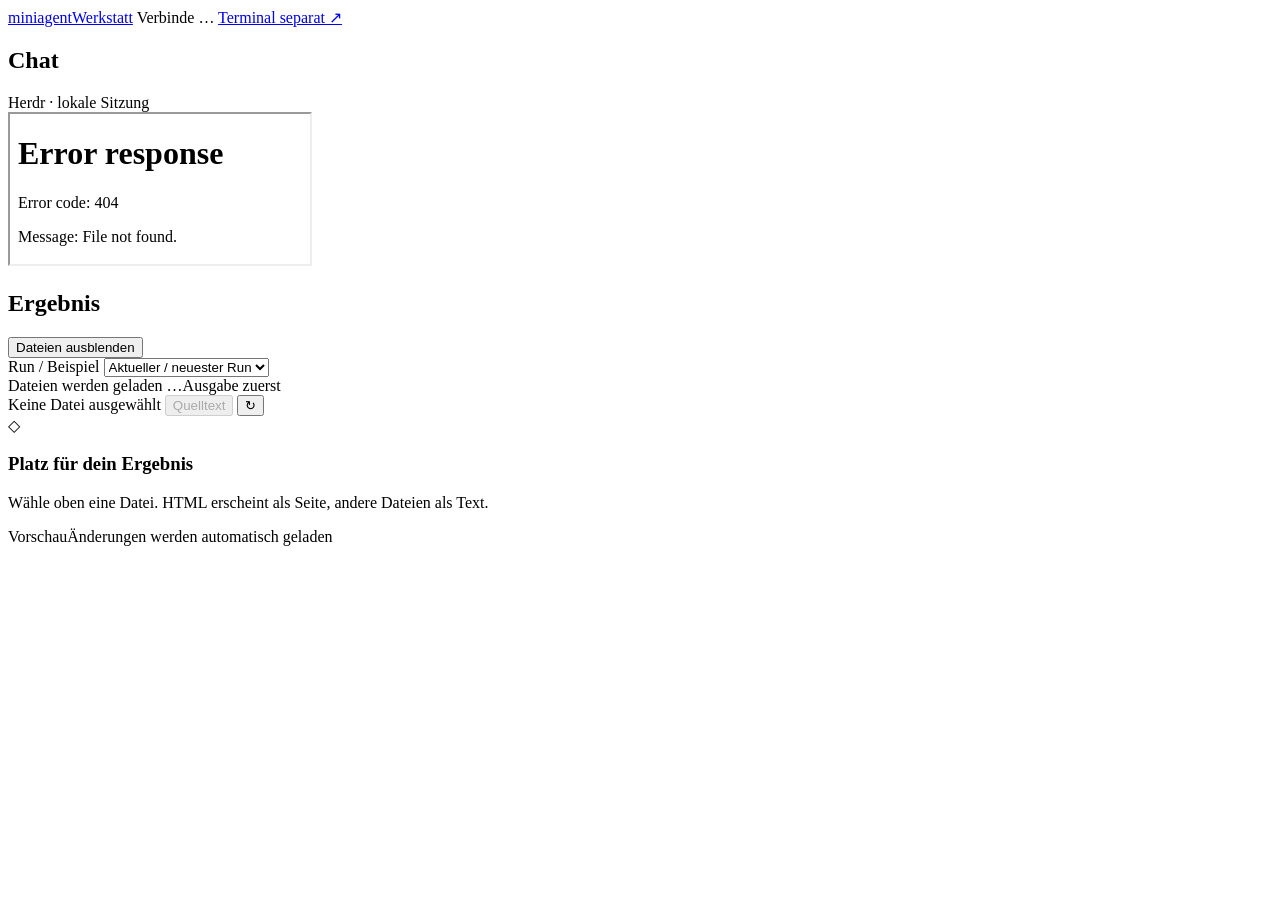
==== miniagent/web/static/index.html @ a20568cc "Add split Herdr workspace view with isolated previews and file browser" ====
<!doctype html>
<html lang="de">
<head>
  <meta charset="utf-8">
  <meta name="viewport" content="width=device-width, initial-scale=1">
  <title>miniagent · Werkstatt</title>
  <link rel="stylesheet" href="/style.css">
  <script src="/app.js" defer></script>
</head>
<body>
  <header class="topbar">
    <a class="brand" href="/">miniagent<span>Werkstatt</span></a>
    <span class="connection" id="connection" role="status">Verbinde …</span>
    <a class="terminal-link" href="/terminal/" target="_blank" rel="noopener">Terminal separat ↗</a>
  </header>
  <main id="layout">
    <section class="terminal-panel" aria-label="Chat in Herdr">
      <div class="panel-heading"><h1>Chat</h1><span>Herdr · lokale Sitzung</span></div>
      <iframe id="terminal" src="/terminal/" title="Herdr mit miniagent Chat" allow="clipboard-read; clipboard-write"></iframe>
    </section>
    <div id="divider" role="separator" tabindex="0" aria-label="Breite von Chat und Vorschau ändern" aria-orientation="vertical" aria-valuemin="25" aria-valuemax="75" aria-valuenow="50"></div>
    <section class="results-panel" aria-label="Ergebnisdateien und Vorschau">
      <div class="panel-heading"><h2>Ergebnis</h2><button id="toggle-files" aria-expanded="true" aria-controls="file-browser">Dateien ausblenden</button></div>
      <div id="file-browser">
        <label class="run-label" for="run">Run / Beispiel</label>
        <select id="run"><option value="">Aktueller / neuester Run</option></select>
        <div class="list-heading"><span id="file-count">Dateien werden geladen …</span><span>Ausgabe zuerst</span></div>
        <div id="files" aria-label="Dateiliste"></div>
      </div>
      <div class="preview-toolbar">
        <span id="filename" title="">Keine Datei ausgewählt</span>
        <button id="source" aria-pressed="false" disabled>Quelltext</button>
        <button id="refresh" title="Dateiliste und Vorschau neu laden" aria-label="Neu laden">↻</button>
      </div>
      <div id="notice" role="status"></div>
      <div id="preview"><div class="empty"><span class="empty-icon">◇</span><h3>Platz für dein Ergebnis</h3><p>Wähle oben eine Datei. HTML erscheint als Seite, andere Dateien als Text.</p></div></div>
      <footer><span id="view-kind">Vorschau</span><span>Änderungen werden automatisch geladen</span></footer>
    </section>
  </main>
</body>
</html>
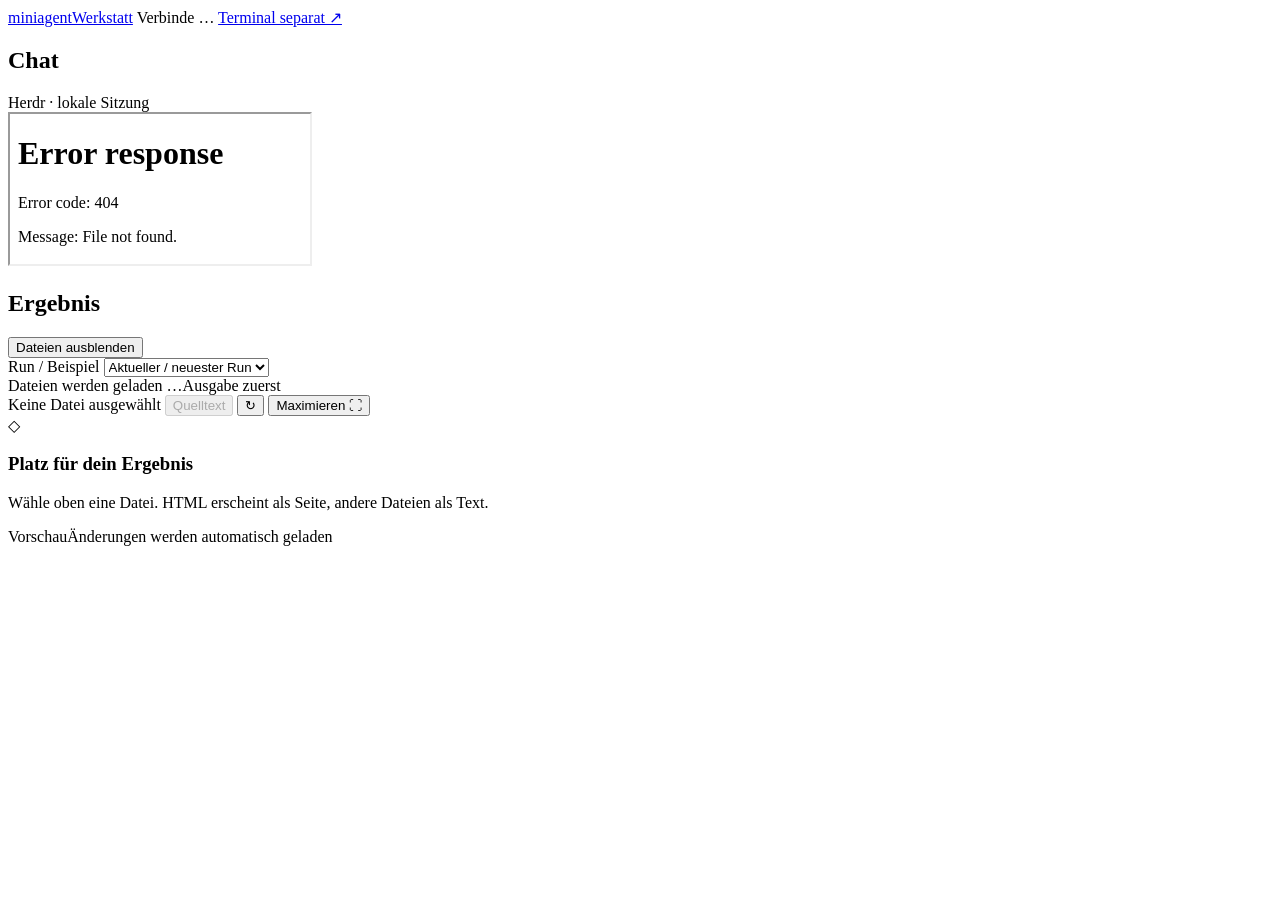
==== commit fa341c8e: "Add maximized preview with persistent return controls" ====
--- a/miniagent/web/static/index.html
+++ b/miniagent/web/static/index.html
@@ -31,6 +31,9 @@
         <span id="filename" title="">Keine Datei ausgewählt</span>
         <button id="source" aria-pressed="false" disabled>Quelltext</button>
         <button id="refresh" title="Dateiliste und Vorschau neu laden" aria-label="Neu laden">↻</button>
+        <button id="maximize" aria-expanded="false" aria-controls="preview">Maximieren ⛶</button>
+        <button id="restore" hidden>Zurück zur Gesamtansicht</button>
+        <button id="close-preview" title="Zurück zur Gesamtansicht" aria-label="Maximierte Vorschau schließen" hidden>×</button>
       </div>
       <div id="notice" role="status"></div>
       <div id="preview"><div class="empty"><span class="empty-icon">◇</span><h3>Platz für dein Ergebnis</h3><p>Wähle oben eine Datei. HTML erscheint als Seite, andere Dateien als Text.</p></div></div>
